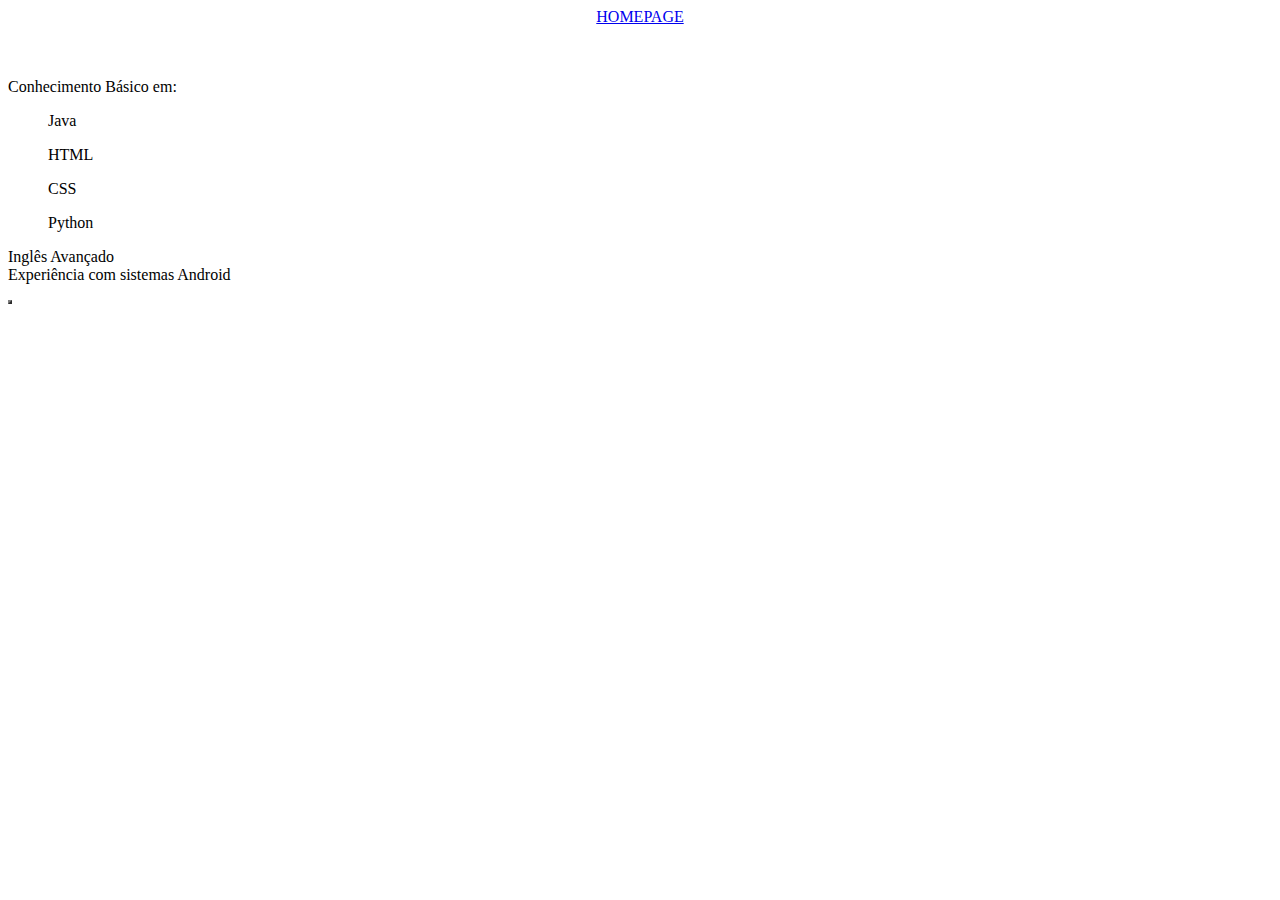
==== guilherme.html @ c9605c2f "Adicionado curriculo de Guilherme" ====
﻿<!DOCTYPE html>
<html>
	<head>
		<meta charset="utf-8">
		<title> Currículo de Guilherme Germano Silva </title>
		<link type="text/css" rel="stylesheet" href="estilo.css">
	</head>
	
	<body>
		<div name="links">
		
		<center><th><td> <a href="index.html"> HOMEPAGE </a></td></th></center><br/><br/>
		
		</div>
	
		<div name="Curriculo">
			<table border="2">
                <p>
            Conhecimento Básico em:
                    <ol>Java</ol>
                    <ol>HTML</ol>
                    <ol>CSS</ol>
                    <ol>Python</ol>
            Inglês Avançado</br>
            Experiência com sistemas Android
                </p>		
		
		</div>
	</body>
</html>
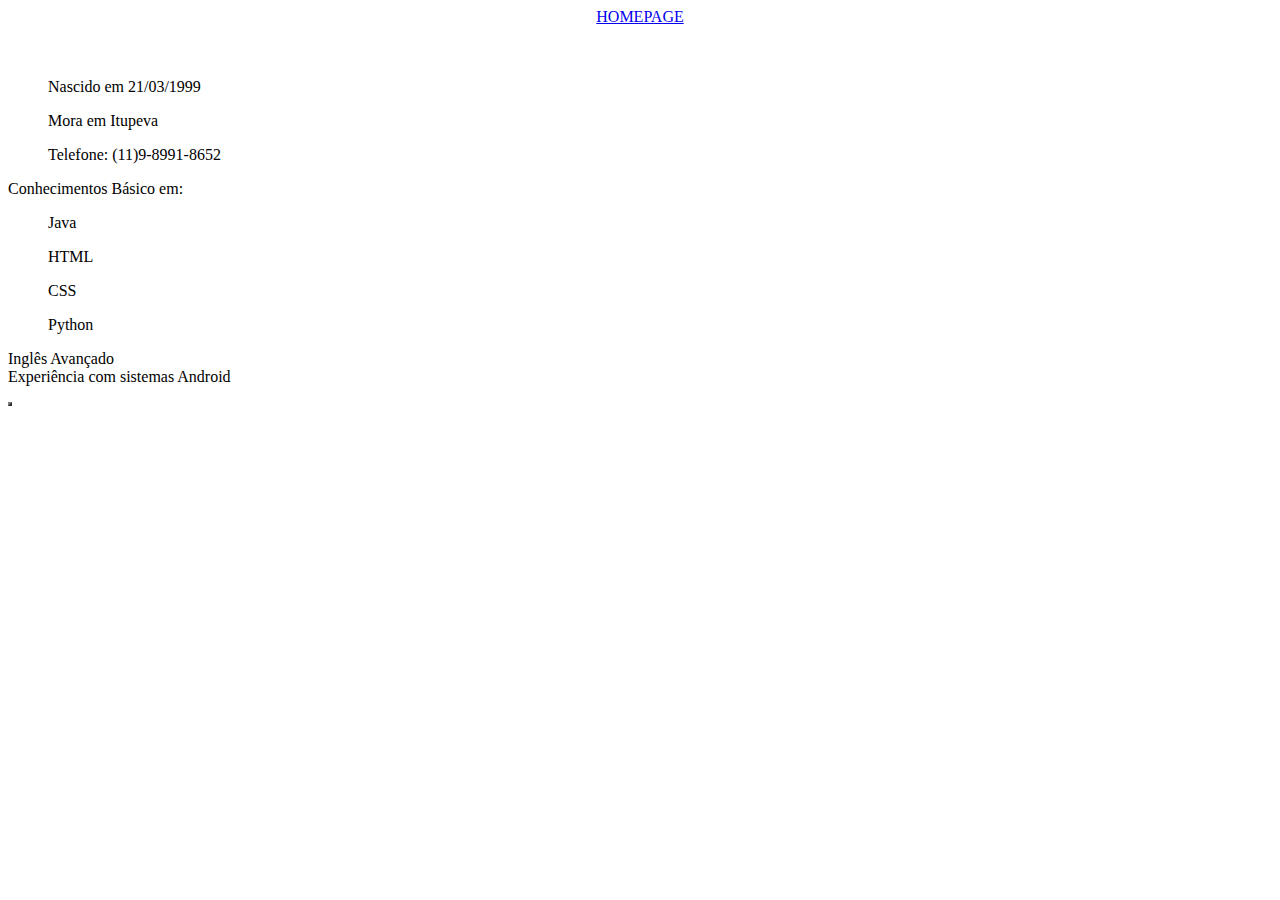
==== commit 74f1d370: "Update guilherme.html" ====
--- a/guilherme.html
+++ b/guilherme.html
@@ -16,7 +16,12 @@
 		<div name="Curriculo">
 			<table border="2">
                 <p>
-            Conhecimento Básico em:
+		<ol>Nascido em 21/03/1999</ol>
+		<ol>Mora em Itupeva</ol>
+		<ol>Telefone: (11)9-8991-8652</ol>
+		
+		
+            Conhecimentos Básico em:
                     <ol>Java</ol>
                     <ol>HTML</ol>
                     <ol>CSS</ol>
@@ -27,4 +32,4 @@
 		
 		</div>
 	</body>
-</html>+</html>
